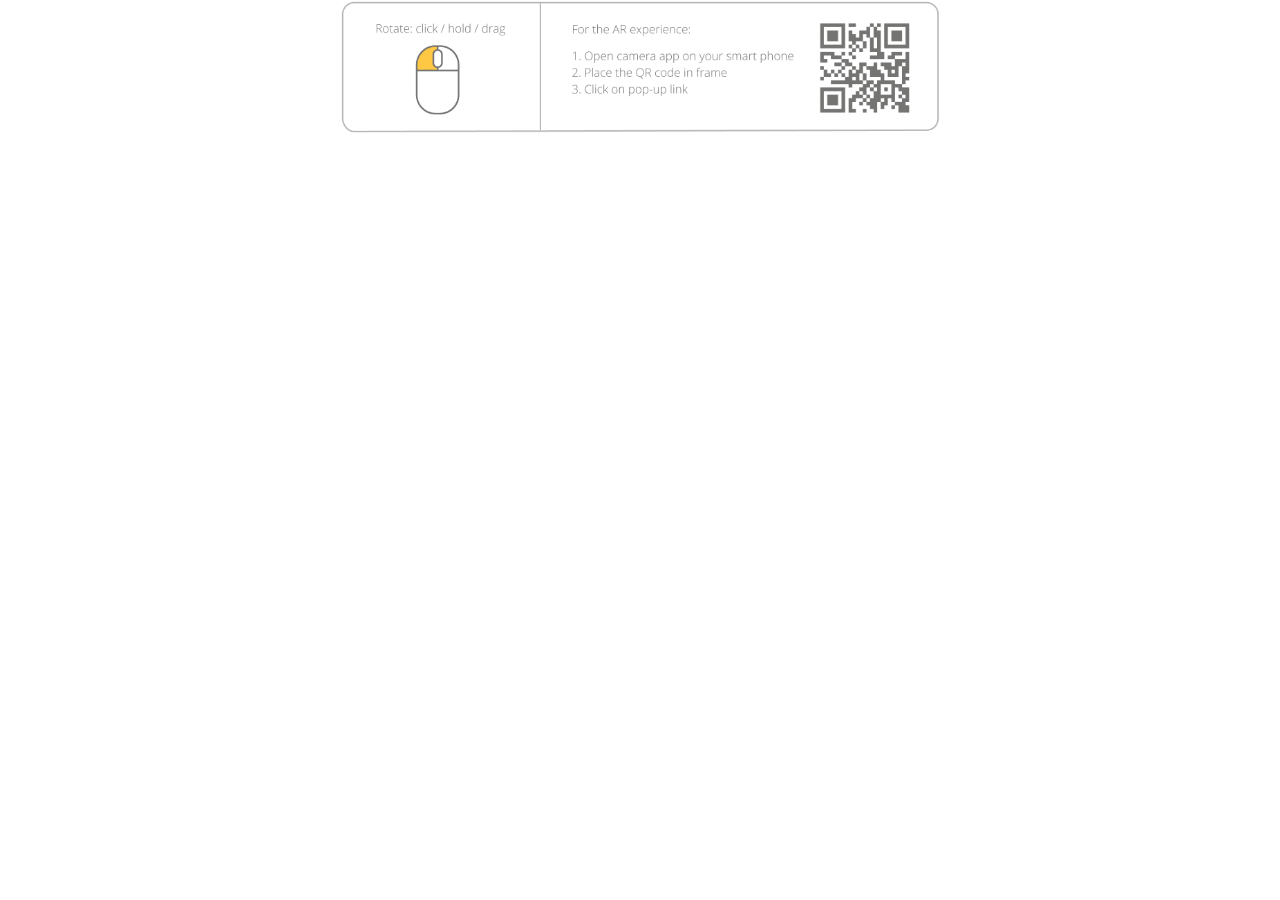
==== index.html @ a92fc2f1 "00" ====
<!doctype html>
<html lang="en">
  <head>
    <title>&lt;model-viewer&gt; template</title>
    <meta charset="utf-8">
    <meta name="description" content="&lt;model-viewer&gt; template">
    <meta name="viewport" content="width=device-width, initial-scale=1">
    <link type="text/css" href="./styles.css" rel="stylesheet"/>

    <style type="text/css">
  		.mobileShow {
  			display: none;
  		}

      /* Smartphone Portrait and Landscape */
  		@media only screen and (max-device-width : 1024px) {
  			.mobileShow {
  				display: inline;
  			}
        model-viewer {
          height: 550px;
          width: 100%;
          margin: 0 auto;
        }

  		}
  	</style>

  	<style type="text/css">
  		.mobileHide {
  			display: inline;
  		}



  		/* Smartphone Portrait and Landscape */
  		@media only screen and (max-device-width : 1024px) {
  			.mobileHide {
  				display: none;
  			}

  		}
  	</style>


    <!-- OPTIONAL: The :focus-visible polyfill removes the focus ring for some input types -->
    <script src="https://unpkg.com/focus-visible@5.0.2/dist/focus-visible.js" defer></script>
  </head>
  <body style="text-align:center">
    <!-- <model-viewer> HTML element -->
    <model-viewer src="asset/WoodenDummyAR.glb" ar-modes="webxr scene-viewer quick-look" ios-src="asset/WoodenDummyAR2.usdz" ar-scale="fixed" disable-zoom poster="" ar-placement="floor" shadow-intensity="2" shadow-softness="0.3" camera-orbit="15deg 80deg auto" min-camera-orbit="auto 0deg auto" max-camera-orbit="auto 104deg auto" camera-controls ar autoplay environment-image="" exposure="1">

      <div class="progress-bar hide" slot="progress-bar">
          <div class="update-bar"></div>
      </div>
      <button slot="ar-button" id="ar-button">

      </button>
      <div id="ar-prompt">
          <img src="asset/ar_hand_prompt.png">
      </div>
    </model-viewer>

    <div class="mobileShow">
  		<img src="asset/Mobile-Instruction-2.png" style="max-width:95%; height:auto; padding: 0px 0px 0px 0px;">
  	</div>
  	<div class="mobileHide">
  		<picture>
  			<img src="asset/instruction_web.png" style="width:600px; height:auto;">
  		</picture>
  	</div>

    <script src="script.js"></script>
    <!-- Loads <model-viewer> for browsers: -->
    <script type="module" src="https://unpkg.com/@google/model-viewer/dist/model-viewer.min.js"></script>
  	<script nomodule src="https://unpkg.com/@google/model-viewer/dist/model-viewer-legacy.js"></script>

  </body>
</html>
---- styles.css ----
:not(:defined)>* {
  display: none;
}



body {
  margin: 0;
  padding: 0;
  width: 100%;
  height: 100%;
}

model-viewer {
  height: 600px;
  width: 100%;
  margin: 0 auto;
}

#ar-button {
  background-image: url(asset/ariconewhite.png);
  background-repeat: no-repeat;
  background-size: 40px 46px;
  background-position: 50% 50%;
  background-color: #FFC843;
  position: absolute;
  right: 16px;
  white-space: nowrap;
  bottom: 16px;
  padding: 0px 16px 0px 45px;
  font-family: Roboto Regular, Helvetica Neue, sans-serif;
  font-size: 15px;
  color: #ffffff;
  height: 60px;
  line-height: 36px;
  border-radius: 50%px;
  border: 0px solid #000000;
}

#ar-button:active {
  background-color: #E8EAED;
}

#ar-button:focus {
  outline: none;
}

#ar-button:focus-visible {
  outline: 1px solid #4285f4;
}

@keyframes circle {
  from {
    transform: translateX(-50%) rotate(0deg) translateX(50px) rotate(0deg);
  }

  to {
    transform: translateX(-50%) rotate(360deg) translateX(50px) rotate(-360deg);
  }
}

@keyframes elongate {
  from {
    transform: translateX(100px);
  }

  to {
    transform: translateX(-100px);
  }
}

model-viewer>#ar-prompt {
  position: absolute;
  left: 50%;
  bottom: 175px;
  animation: elongate 2s infinite ease-in-out alternate;
  display: none;
}

model-viewer[ar-status="session-started"]>#ar-prompt {
  display: block;
}

model-viewer>#ar-prompt>img {
  animation: circle 4s linear infinite;
}

model-viewer>#ar-failure {
  position: absolute;
  left: 50%;
  transform: translateX(-50%);
  bottom: 175px;
  display: none;
}

model-viewer[ar-tracking="not-tracking"]>#ar-failure {
  display: block;
}

.progress-bar {
  display: block;
  width: 33%;
  height: 10%;
  max-height: 2%;
  position: absolute;
  left: 50%;
  top: 50%;
  transform: translate3d(-50%, -50%, 0);
  border-radius: 25px;
  box-shadow: 0px 3px 10px 3px rgba(0, 0, 0, 0.5), 0px 0px 5px 1px rgba(0, 0, 0, 0.6);
  border: 1px solid rgba(255, 255, 255, 0.9);
  background-color: rgba(0, 0, 0, 0.5);
}

.progress-bar.hide {
  visibility: hidden;
  transition: visibility 0.3s;
}

.update-bar {
  background-color: rgba(255, 255, 255, 0.9);
  width: 0%;
  height: 100%;
  border-radius: 25px;
  float: left;
  transition: width 0.3s;
}
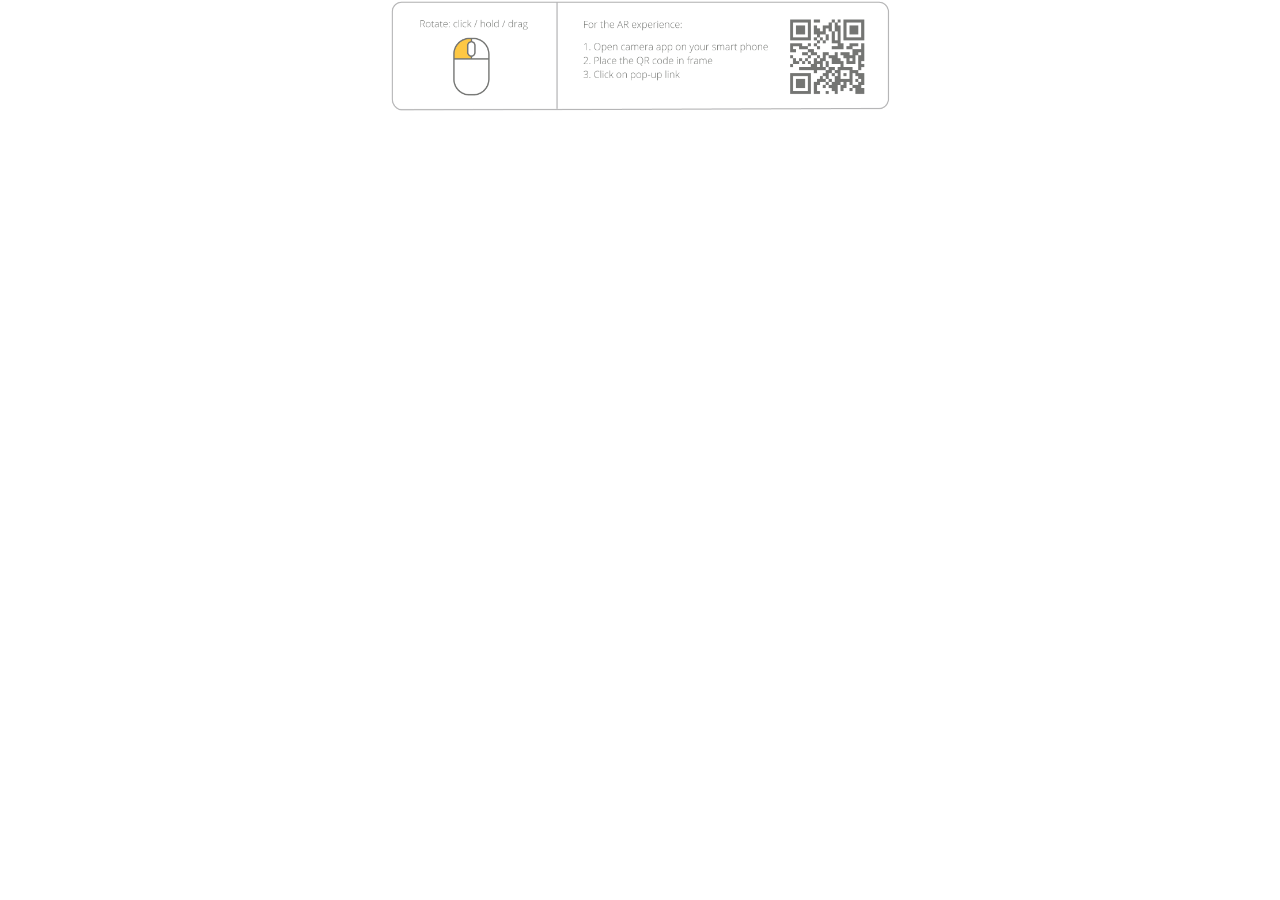
==== commit 0f789549: "f1" ====
--- a/index.html
+++ b/index.html
@@ -12,33 +12,23 @@
   			display: none;
   		}
 
-      /* Smartphone Portrait and Landscape */
-  		@media only screen and (max-device-width : 1024px) {
+  		/* Smartphone Portrait and Landscape */
+  		@media only screen and (min-device-width : 320px) and (max-device-width : 480px) {
   			.mobileShow {
   				display: inline;
   			}
-        model-viewer {
-          height: 550px;
-          width: 100%;
-          margin: 0 auto;
-        }
-
   		}
   	</style>
-
   	<style type="text/css">
   		.mobileHide {
   			display: inline;
   		}
 
-
-
   		/* Smartphone Portrait and Landscape */
-  		@media only screen and (max-device-width : 1024px) {
+  		@media only screen and (min-device-width : 320px) and (max-device-width : 480px) {
   			.mobileHide {
   				display: none;
   			}
-
   		}
   	</style>
 
@@ -48,13 +38,14 @@
   </head>
   <body style="text-align:center">
     <!-- <model-viewer> HTML element -->
-    <model-viewer src="asset/WoodenDummyAR.glb" ar-modes="webxr scene-viewer quick-look" ios-src="asset/WoodenDummyAR2.usdz" ar-scale="fixed" disable-zoom poster="" ar-placement="floor" shadow-intensity="2" shadow-softness="0.3" camera-orbit="15deg 80deg auto" min-camera-orbit="auto 0deg auto" max-camera-orbit="auto 104deg auto" camera-controls ar autoplay environment-image="" exposure="1">
+    <model-viewer src="asset/Cauldron.glb" ar-modes="webxr scene-viewer quick-look" ios-src="asset/Cauldron.usdz" ar-scale="fixed"  poster="" ar-placement="floor" shadow-intensity="1.4" camera-orbit="-10deg 80deg auto"
+  		min-camera-orbit="auto 0deg auto" max-camera-orbit="auto 104deg auto" camera-controls ar auto-rotate autoplay environment-image="asset/musichall.hdr" exposure="2">
 
       <div class="progress-bar hide" slot="progress-bar">
           <div class="update-bar"></div>
       </div>
       <button slot="ar-button" id="ar-button">
-
+          View in your space
       </button>
       <div id="ar-prompt">
           <img src="asset/ar_hand_prompt.png">
@@ -66,7 +57,7 @@
   	</div>
   	<div class="mobileHide">
   		<picture>
-  			<img src="asset/instruction_web.png" style="width:600px; height:auto;">
+  			<img src="asset/instruction_web.png" style="width:500px; height:auto;">
   		</picture>
   	</div>
 
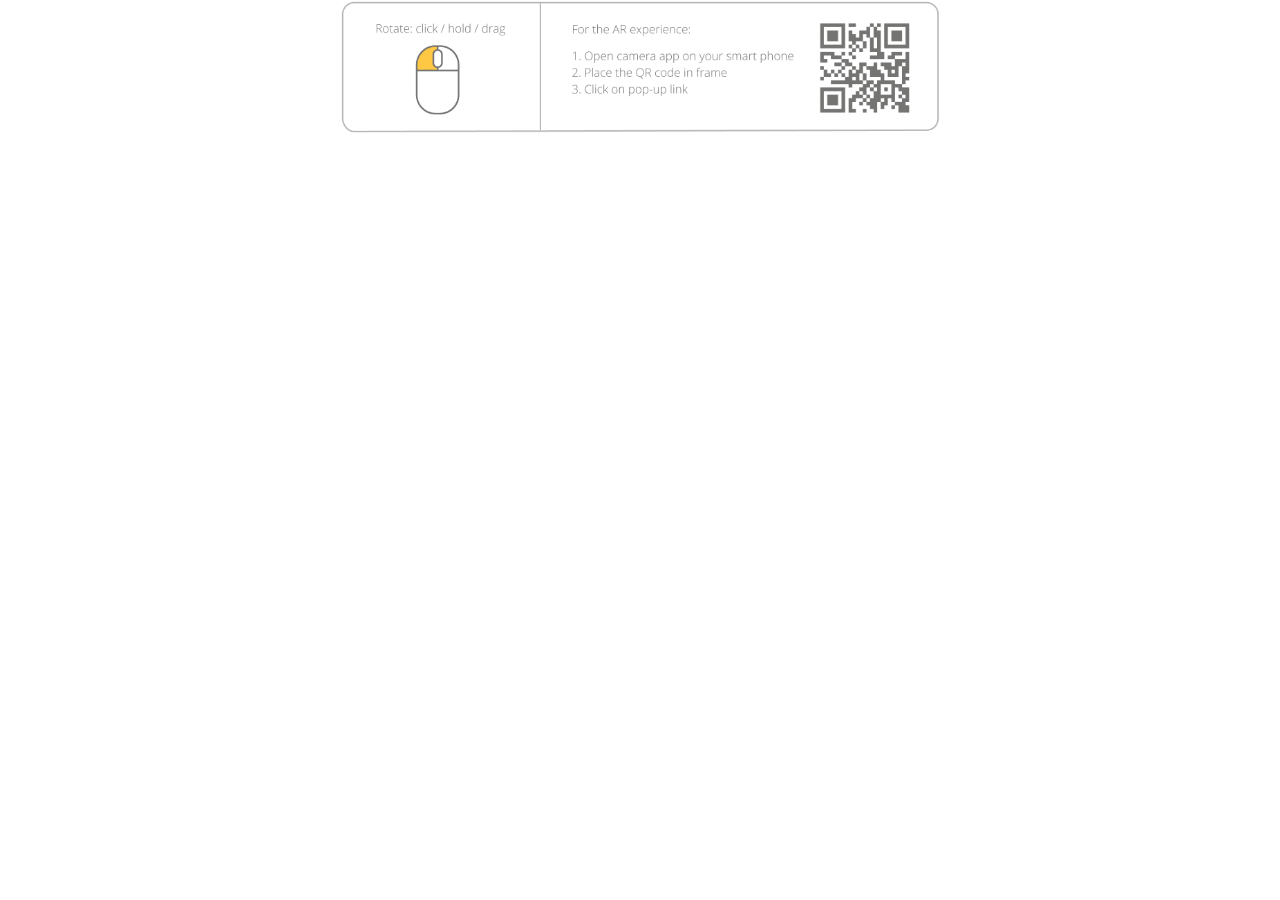
==== commit 80b6f9e0: "3" ====
--- a/index.html
+++ b/index.html
@@ -12,23 +12,33 @@
   			display: none;
   		}
 
-  		/* Smartphone Portrait and Landscape */
-  		@media only screen and (min-device-width : 320px) and (max-device-width : 480px) {
+      /* Smartphone Portrait and Landscape */
+  		@media only screen and (max-device-width : 1024px) {
   			.mobileShow {
   				display: inline;
   			}
+        model-viewer {
+          height: 550px;
+          width: 100%;
+          margin: 0 auto;
+        }
+
   		}
   	</style>
+
   	<style type="text/css">
   		.mobileHide {
   			display: inline;
   		}
 
+
+
   		/* Smartphone Portrait and Landscape */
-  		@media only screen and (min-device-width : 320px) and (max-device-width : 480px) {
+  		@media only screen and (max-device-width : 1024px) {
   			.mobileHide {
   				display: none;
   			}
+
   		}
   	</style>
 
@@ -38,14 +48,13 @@
   </head>
   <body style="text-align:center">
     <!-- <model-viewer> HTML element -->
-    <model-viewer src="asset/Cauldron.glb" ar-modes="webxr scene-viewer quick-look" ios-src="asset/Cauldron.usdz" ar-scale="fixed"  poster="" ar-placement="floor" shadow-intensity="1.4" camera-orbit="-10deg 80deg auto"
-  		min-camera-orbit="auto 0deg auto" max-camera-orbit="auto 104deg auto" camera-controls ar auto-rotate autoplay environment-image="asset/musichall.hdr" exposure="2">
+    <model-viewer src="asset/Christmas-s.glb" ar-modes="webxr scene-viewer quick-look" ios-src="asset/Christmas-s.usdz" ar-scale="fixed" disable-zoom poster="" ar-placement="floor" shadow-intensity="2" shadow-softness="0.3" camera-orbit="15deg 80deg auto" min-camera-orbit="auto 0deg auto" max-camera-orbit="auto 104deg auto" camera-controls ar autoplay environment-image="" exposure="1">
 
       <div class="progress-bar hide" slot="progress-bar">
           <div class="update-bar"></div>
       </div>
       <button slot="ar-button" id="ar-button">
-          View in your space
+
       </button>
       <div id="ar-prompt">
           <img src="asset/ar_hand_prompt.png">
@@ -57,7 +66,7 @@
   	</div>
   	<div class="mobileHide">
   		<picture>
-  			<img src="asset/instruction_web.png" style="width:500px; height:auto;">
+  			<img src="asset/instruction_web.png" style="width:600px; height:auto;">
   		</picture>
   	</div>
 
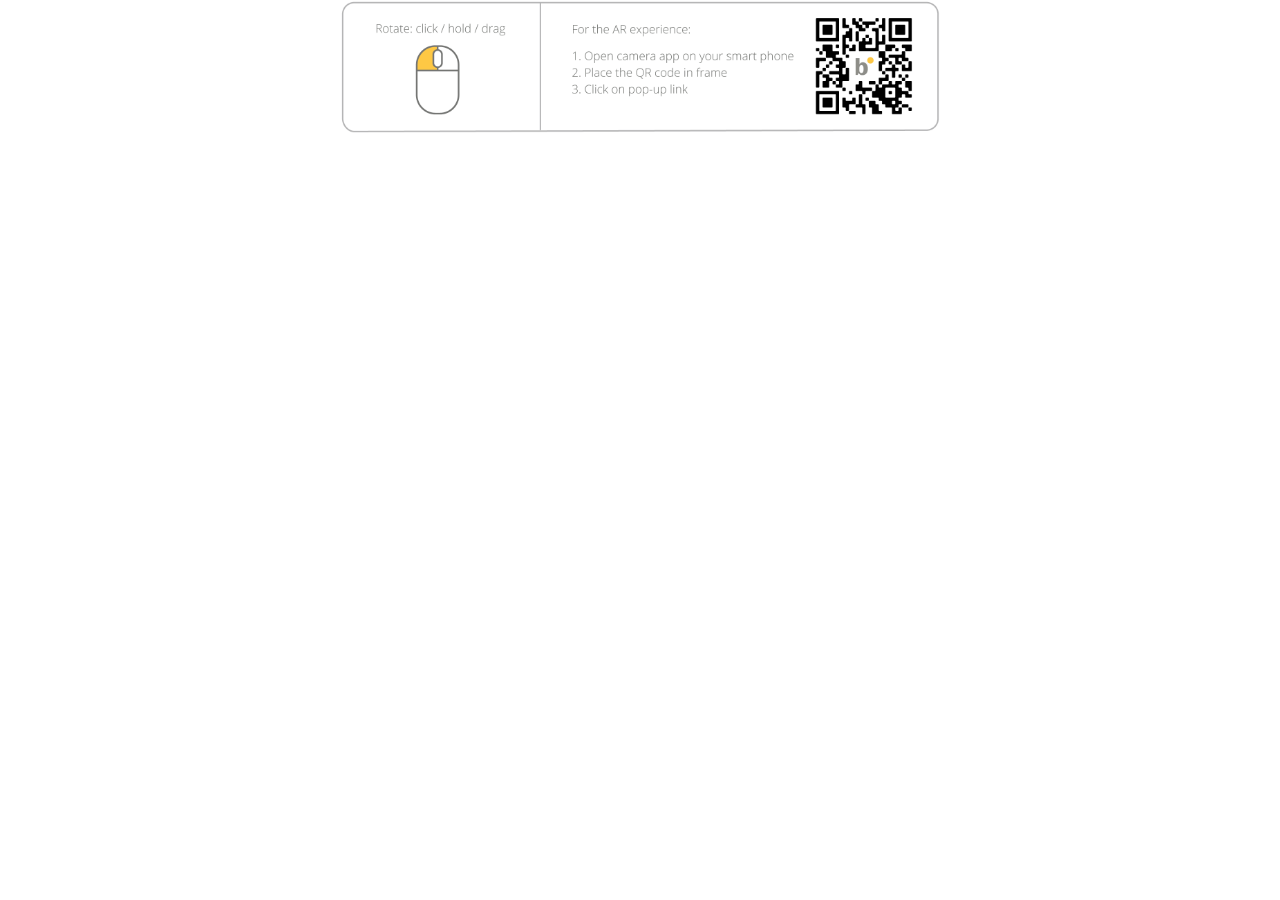
==== commit 8d37cd11: "Update index.html" ====
--- a/index.html
+++ b/index.html
@@ -66,7 +66,7 @@
   	</div>
   	<div class="mobileHide">
   		<picture>
-  			<img src="asset/instruction_web.png" style="width:600px; height:auto;">
+  			<img src="asset/instruction_web-christmas.png" style="width:600px; height:auto;">
   		</picture>
   	</div>
 
